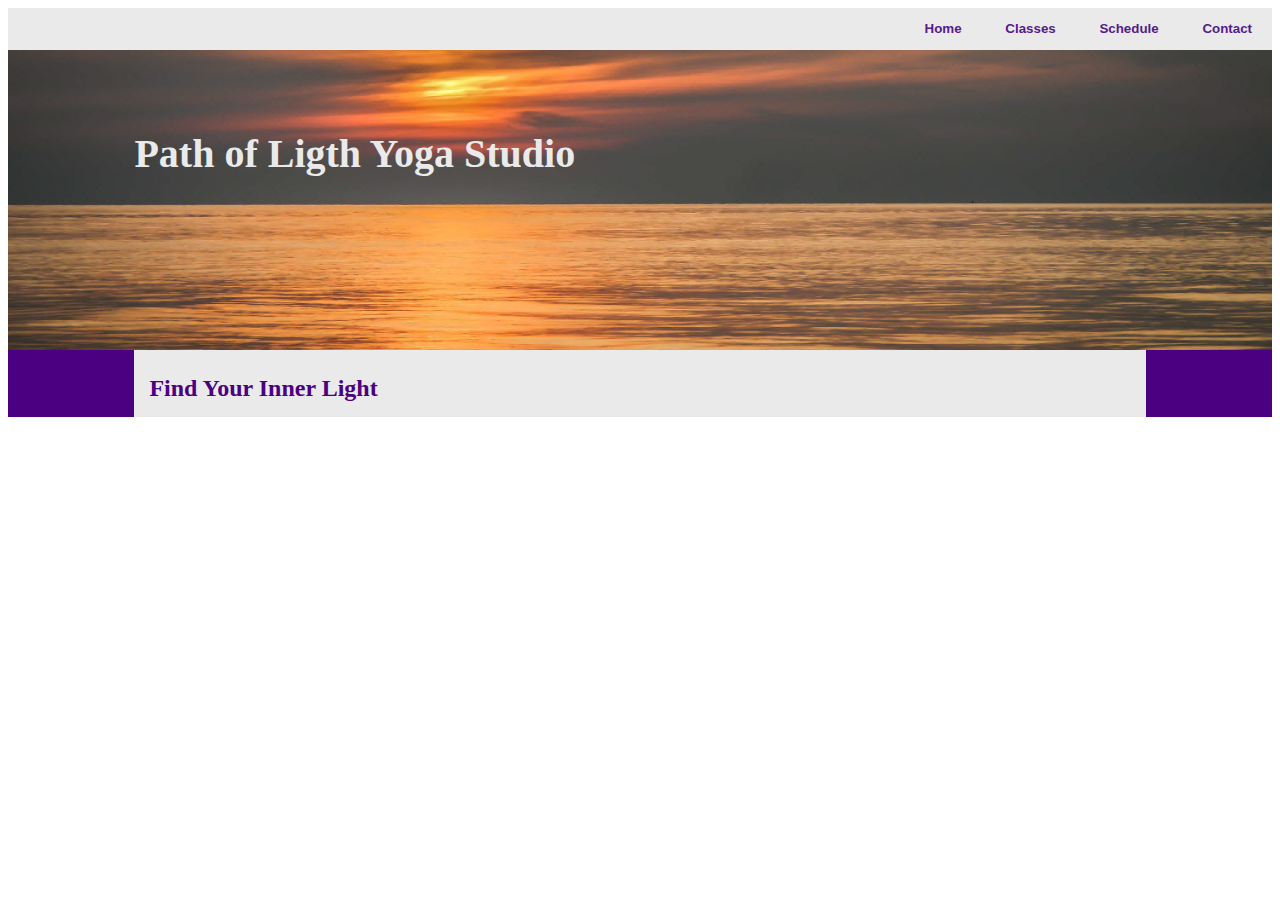
==== index.html @ 42385100 "Index page implementation of navbar, header, main section just has main title as of now" ====
<!DOCTYPE html>
<html lang="en">
<head>
    <meta charset="UTF-8">
    <meta name="viewport" content="width=device-width, initial-scale=1.0">
    <title>Yoga Studio</title>
    <link rel="stylesheet" href="./styles/index-style.css"></style>
</head>
<body>
    <!-- Body wrapper -->
    <div id="wrapper">
        <!-- Navbar -->
        <nav>
            <ul>
                <li><a href="">Home</a></li>
                <li><a href="">Classes</a></li>
                <li><a href="">Schedule</a></li>
                <li><a href="">Contact</a></li>
            </ul>
        </nav>
        <!-- Header -->
         <header>
                <!-- Main Title -->
               <h1 class="custom-margin">Path of Ligth Yoga Studio</h1>
         </header>

         <!-- Main section -->
          <main class="custom-margin">
            <h2>Find Your Inner Light</h2>
          </main>
    </div>
</body>
</html>
---- styles/index-style.css ----
/* General body styling */
* { box-sizing: border-box; }

body
{
    color: #EAEAEA; 
	font-family: Arial, Helvetica, sans-serif;
}

/* ====================================================== */

/* Wrapper */
#wrapper {
    background-color: #4B0082;
}

/* Custom margin */
.custom-margin {
    margin: 0 10%;
}

/* Header */
header {
    position: relative;
    width: 100%;
    height: 300px;
    background-image: url('../images/sunrise.jpg');
    background-repeat: no-repeat;
    background-size: 100% 100%;
}

header h1 {
    position: absolute;
    margin: 0;
    top: 2em;
    font-size: 2.5em;
    font-family: Georgia, "Times New Roman", serif; 
}

/* Navbar */
nav {
    background-color: #EAEAEA;
    color: rgb(5, 64, 5);
}

nav ul {
    list-style-type: none;
    margin: 0;
    padding: 1em 0;
    text-align: right;
    font-size: smaller;
    font-weight: 700;
}

nav li {
    display: inline;
    margin: 0 1.5em;
}

nav li a {
    text-decoration: none;
}

/* Main section */
main {
    background-color: #EAEAEA;
    color: #4B0082;
    padding: 25px 15px 15px 15px;
}

main h2{
    margin: 0;
    font-family: Georgia, "Times New Roman", serif; 
}

/* Responsiveness */
@media (max-width: 600px) {
    nav li {
        display: block;
        border-bottom: 1px solid rgb(5, 64, 5);
        padding: 0.5em 0;
        margin: 0;
    }

    nav ul {
        text-align: center;
        padding: 0;
    }

    header h1 {
        font-size: xx-large;
    }    
}
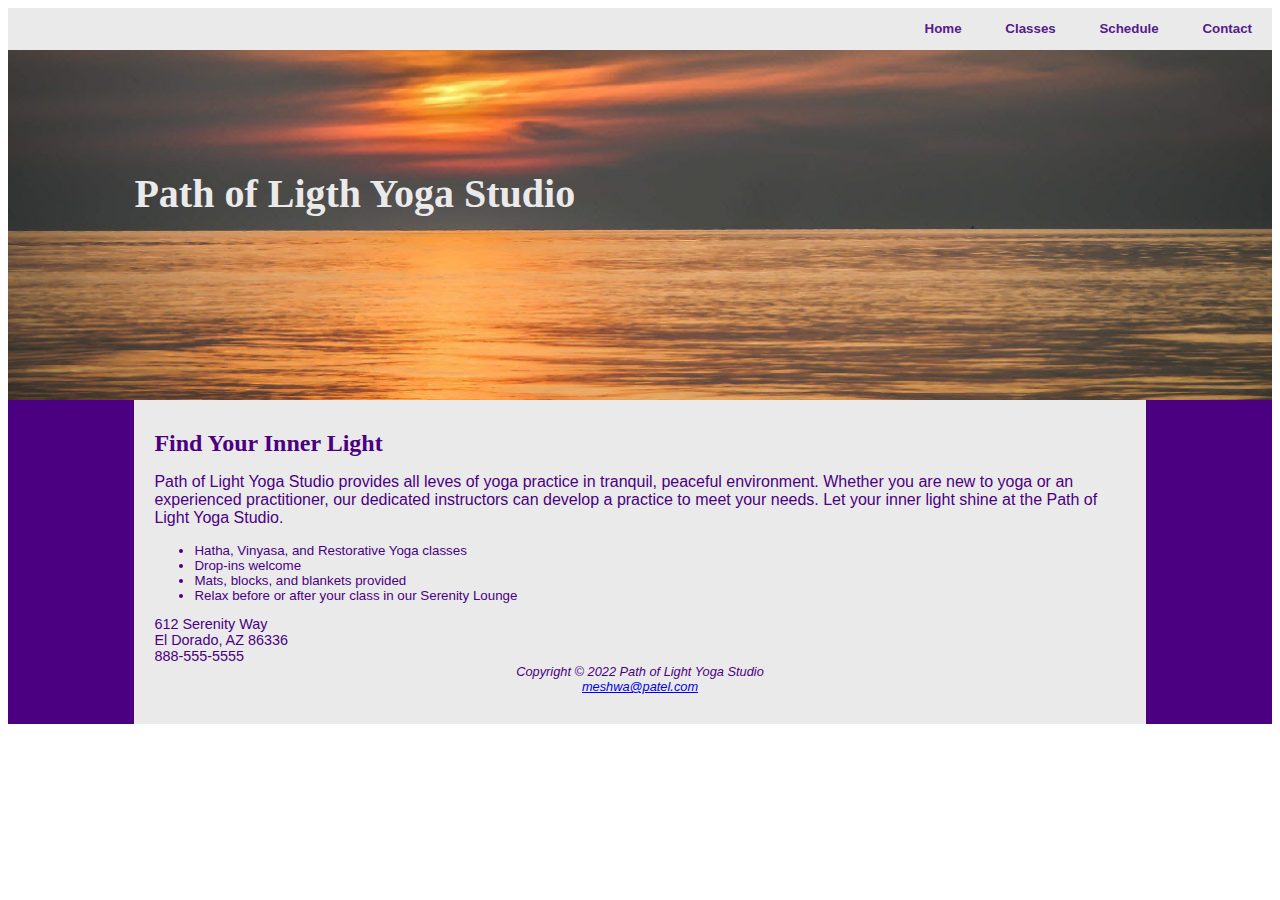
==== commit d098e848: "Added remaining main section" ====
--- a/index.html
+++ b/index.html
@@ -1,11 +1,14 @@
 <!DOCTYPE html>
 <html lang="en">
+
 <head>
     <meta charset="UTF-8">
     <meta name="viewport" content="width=device-width, initial-scale=1.0">
     <title>Yoga Studio</title>
-    <link rel="stylesheet" href="./styles/index-style.css"></style>
+    <link rel="stylesheet" href="./styles/index-style.css">
+    </style>
 </head>
+
 <body>
     <!-- Body wrapper -->
     <div id="wrapper">
@@ -19,15 +22,41 @@
             </ul>
         </nav>
         <!-- Header -->
-         <header>
-                <!-- Main Title -->
-               <h1 class="custom-margin">Path of Ligth Yoga Studio</h1>
-         </header>
+        <header>
+            <!-- Main Title -->
+            <h1 class="custom-margin">Path of Ligth Yoga Studio</h1>
+        </header>
 
-         <!-- Main section -->
-          <main class="custom-margin">
+        <!-- Main section -->
+        <main class="custom-margin">
             <h2>Find Your Inner Light</h2>
-          </main>
+
+            <!-- Content -->
+            <p>Path of Light Yoga Studio provides all leves of yoga practice in tranquil, peaceful environment. Whether
+                you are new to yoga or an experienced practitioner, our dedicated instructors can develop a practice to
+                meet your needs. Let your inner light shine at the Path of Light Yoga Studio.</p>
+            <ul class="benefits">
+                <li>Hatha, Vinyasa, and Restorative Yoga classes</li>
+                <li>Drop-ins welcome</li>
+                <li>Mats, blocks, and blankets provided</li>
+                <li>Relax before or after your class in our Serenity Lounge</li>
+            </ul>
+
+            <!-- Contact Details -->
+            <div id="contact">
+                612 Serenity Way<br>
+                El Dorado, AZ 86336<br>
+                888-555-5555
+            </div>
+            
+            <!-- Footer -->
+            <footer>
+                Copyright &copy; 2022 Path of Light Yoga Studio<br>
+                <a href="mailto:meshwa@patel.com">meshwa@patel.com</a>
+            </footer>
+        </main>
+
     </div>
 </body>
+
 </html>--- a/styles/index-style.css
+++ b/styles/index-style.css
@@ -23,7 +23,7 @@
 header {
     position: relative;
     width: 100%;
-    height: 300px;
+    height: 350px;
     background-image: url('../images/sunrise.jpg');
     background-repeat: no-repeat;
     background-size: 100% 100%;
@@ -32,7 +32,7 @@
 header h1 {
     position: absolute;
     margin: 0;
-    top: 2em;
+    top: 3em;
     font-size: 2.5em;
     font-family: Georgia, "Times New Roman", serif; 
 }
@@ -65,12 +65,27 @@
 main {
     background-color: #EAEAEA;
     color: #4B0082;
-    padding: 25px 15px 15px 15px;
+    padding: 30px 20px 30px 20px;
 }
 
 main h2{
     margin: 0;
     font-family: Georgia, "Times New Roman", serif; 
+}
+
+.benefits {
+    font-size: smaller;
+}
+
+#contact {
+    font-size: 90%;
+}
+
+/* Footer */
+footer {
+    font-style: italic;
+    text-align: center;
+    font-size: 80%;
 }
 
 /* Responsiveness */
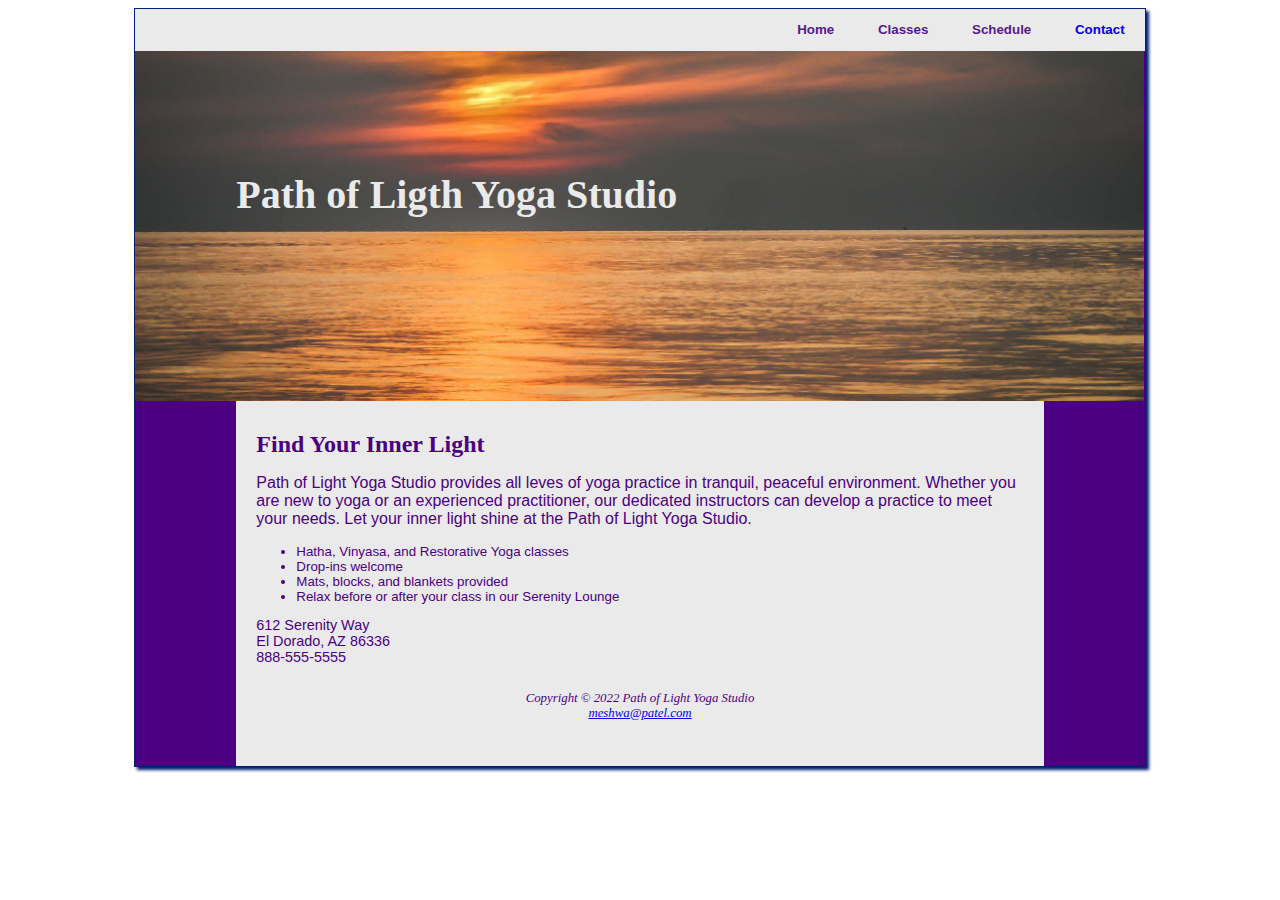
==== commit 75f210a8: "Linked contact page in index page, created separate css file for common styling, followed naming con" ====
--- a/index.html
+++ b/index.html
@@ -6,6 +6,7 @@
     <meta name="viewport" content="width=device-width, initial-scale=1.0">
     <title>Yoga Studio</title>
     <link rel="stylesheet" href="./styles/index-style.css">
+    <link rel="stylesheet" href="./styles/style.css">
     </style>
 </head>
 
@@ -18,7 +19,7 @@
                 <li><a href="">Home</a></li>
                 <li><a href="">Classes</a></li>
                 <li><a href="">Schedule</a></li>
-                <li><a href="">Contact</a></li>
+                <li><a href="contact.html">Contact</a></li>
             </ul>
         </nav>
         <!-- Header -->
--- a/styles/index-style.css
+++ b/styles/index-style.css
@@ -1,14 +1,3 @@
-/* General body styling */
-* { box-sizing: border-box; }
-
-body
-{
-    color: #EAEAEA; 
-	font-family: Arial, Helvetica, sans-serif;
-}
-
-/* ====================================================== */
-
 /* Wrapper */
 #wrapper {
     background-color: #4B0082;
@@ -65,7 +54,7 @@
 main {
     background-color: #EAEAEA;
     color: #4B0082;
-    padding: 30px 20px 30px 20px;
+    padding: 30px 20px 20px 20px;
 }
 
 main h2{
@@ -86,6 +75,8 @@
     font-style: italic;
     text-align: center;
     font-size: 80%;
+    padding: 2em;
+    font-family: Georgia, "Times New Roman", serif;
 }
 
 /* Responsiveness */
@@ -106,3 +97,12 @@
         font-size: xx-large;
     }    
 }
+
+@media (min-width: 1024px) {
+    #wrapper { 
+        margin: auto;
+        width: 80%;
+        border: 1px solid #002171;
+        box-shadow: 3px 3px 3px #002171;
+    }
+}
--- a/styles/style.css
+++ b/styles/style.css
@@ -0,0 +1,10 @@
+/* General body styling */
+* { box-sizing: border-box; }
+
+body
+{
+    color: #EAEAEA; 
+	font-family: Arial, Helvetica, sans-serif;
+}
+
+/* ====================================================== */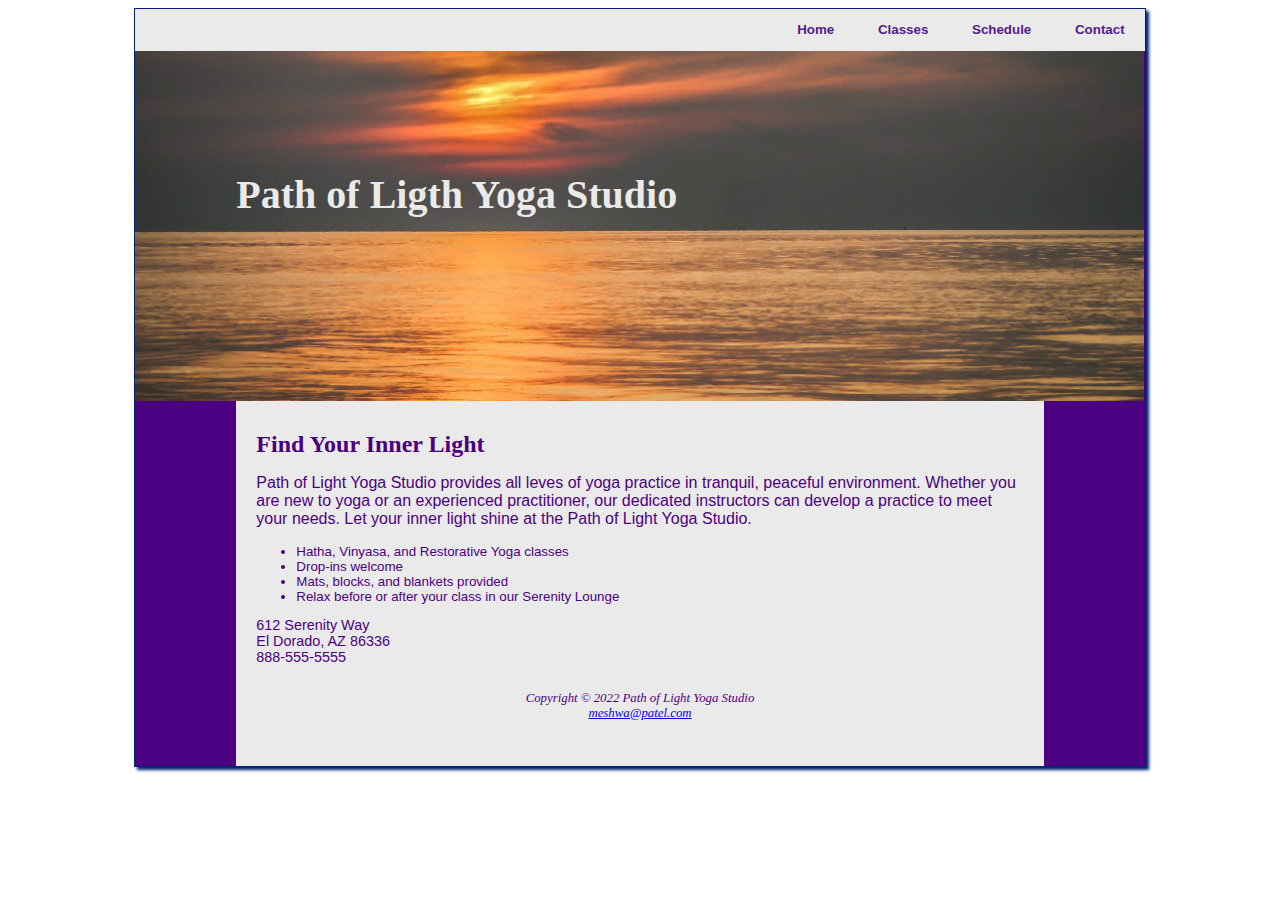
==== commit a59988d2: "Merge pull request #3 from patelmeshwa99/index-page" ====
--- a/index.html
+++ b/index.html
@@ -6,7 +6,6 @@
     <meta name="viewport" content="width=device-width, initial-scale=1.0">
     <title>Yoga Studio</title>
     <link rel="stylesheet" href="./styles/index-style.css">
-    <link rel="stylesheet" href="./styles/style.css">
     </style>
 </head>
 
@@ -19,7 +18,7 @@
                 <li><a href="">Home</a></li>
                 <li><a href="">Classes</a></li>
                 <li><a href="">Schedule</a></li>
-                <li><a href="contact.html">Contact</a></li>
+                <li><a href="">Contact</a></li>
             </ul>
         </nav>
         <!-- Header -->
--- a/styles/index-style.css
+++ b/styles/index-style.css
@@ -1,3 +1,14 @@
+/* General body styling */
+* { box-sizing: border-box; }
+
+body
+{
+    color: #EAEAEA; 
+	font-family: Arial, Helvetica, sans-serif;
+}
+
+/* ====================================================== */
+
 /* Wrapper */
 #wrapper {
     background-color: #4B0082;
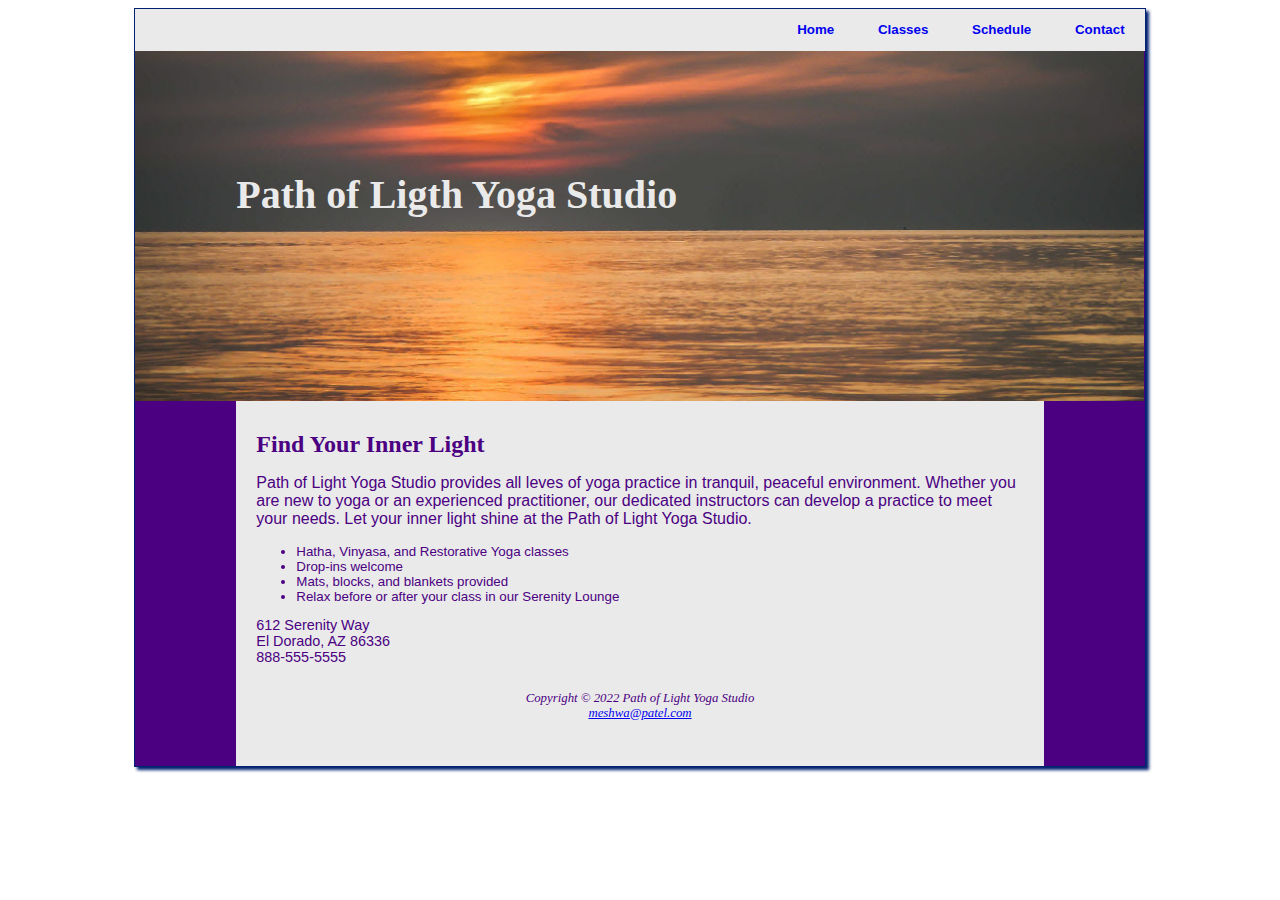
==== commit 440337f5: "classes 1" ====
--- a/index.html
+++ b/index.html
@@ -15,10 +15,10 @@
         <!-- Navbar -->
         <nav>
             <ul>
-                <li><a href="">Home</a></li>
-                <li><a href="">Classes</a></li>
-                <li><a href="">Schedule</a></li>
-                <li><a href="">Contact</a></li>
+                <li><a href="index.html">Home</a></li>
+                <li><a href="classes.html">Classes</a></li>
+                <li><a href="schedule.html">Schedule</a></li>
+                <li><a href="contact.html">Contact</a></li>
             </ul>
         </nav>
         <!-- Header -->
